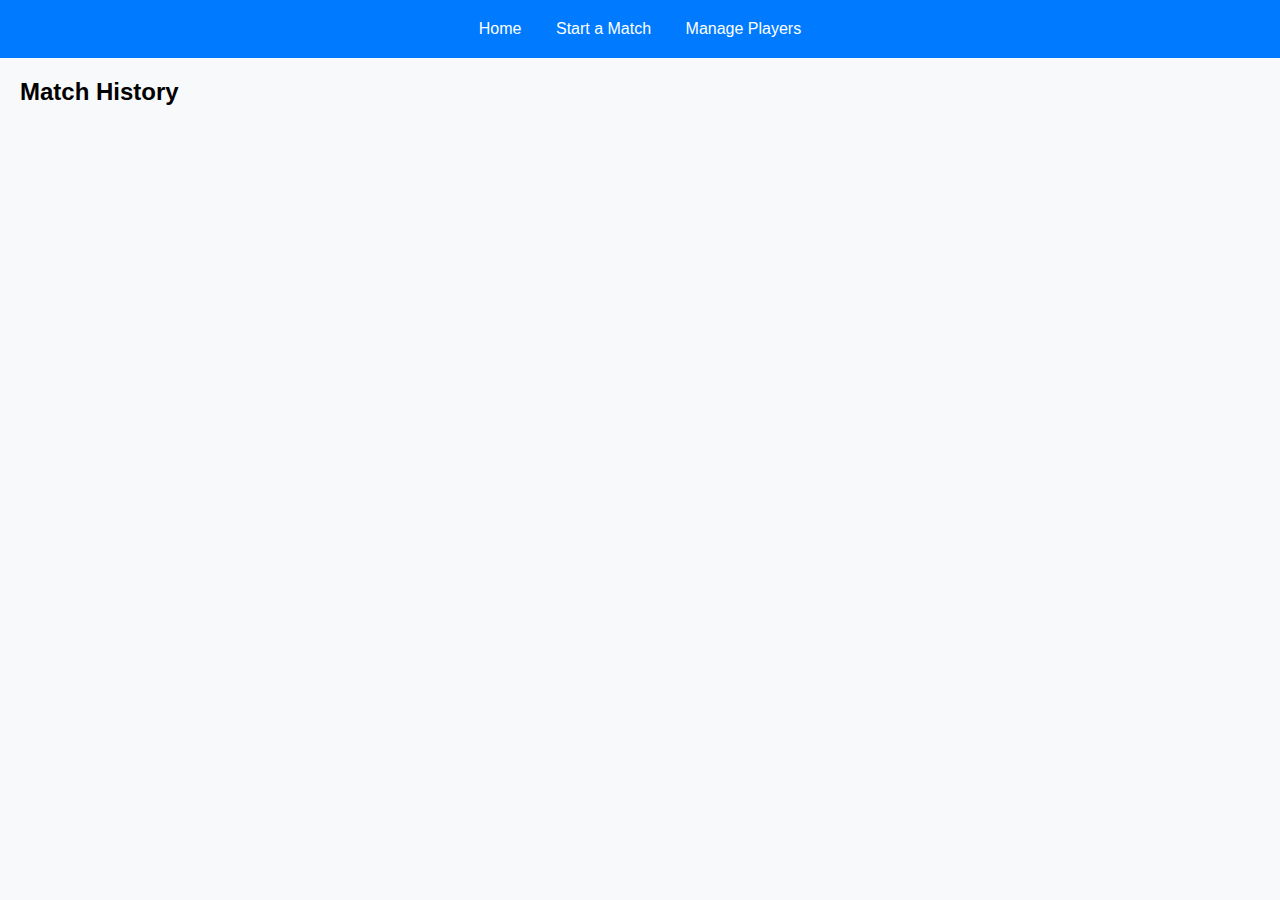
==== matches.html @ f291aa63 "Initial commit" ====
<!DOCTYPE html>
<html lang="en">
<head>
  <meta charset="UTF-8" />
  <meta name="viewport" content="width=device-width, initial-scale=1.0" />
  <link rel="stylesheet" href="style.css" />
  <title>View Matches</title>
</head>
<body>
  <header>
    <nav>
      <a href="index.html">Home</a>
      <a href="home.html">Start a Match</a>
      <a href="players.html">Manage Players</a>
    </nav>
  </header>
  <section>
    <h2>Match History</h2>
    <div id="matchContainer"></div>
  </section>
  <script src="utils.js"></script>
  <script src="match.js"></script>
</body>
</html>
---- style.css ----
body {
  font-family: Arial, sans-serif;
  margin: 0;
  padding: 0;
  background-color: #f8f9fa;
}

header {
  background-color: #007bff;
  color: white;
  text-align: center;
  padding: 20px;
}

nav a {
  color: white;
  margin: 0 15px;
  text-decoration: none;
}

section {
  margin: 20px;
}

button {
  background-color: #007bff;
  color: white;
  border: none;
  padding: 10px;
  cursor: pointer;
}

button:hover {
  background-color: #0056b3;
}
.match-card {
  border: 1px solid #ccc;
  padding: 15px;
  margin: 10px 0;
  background-color: #f1f1f1;
  border-radius: 8px;
}
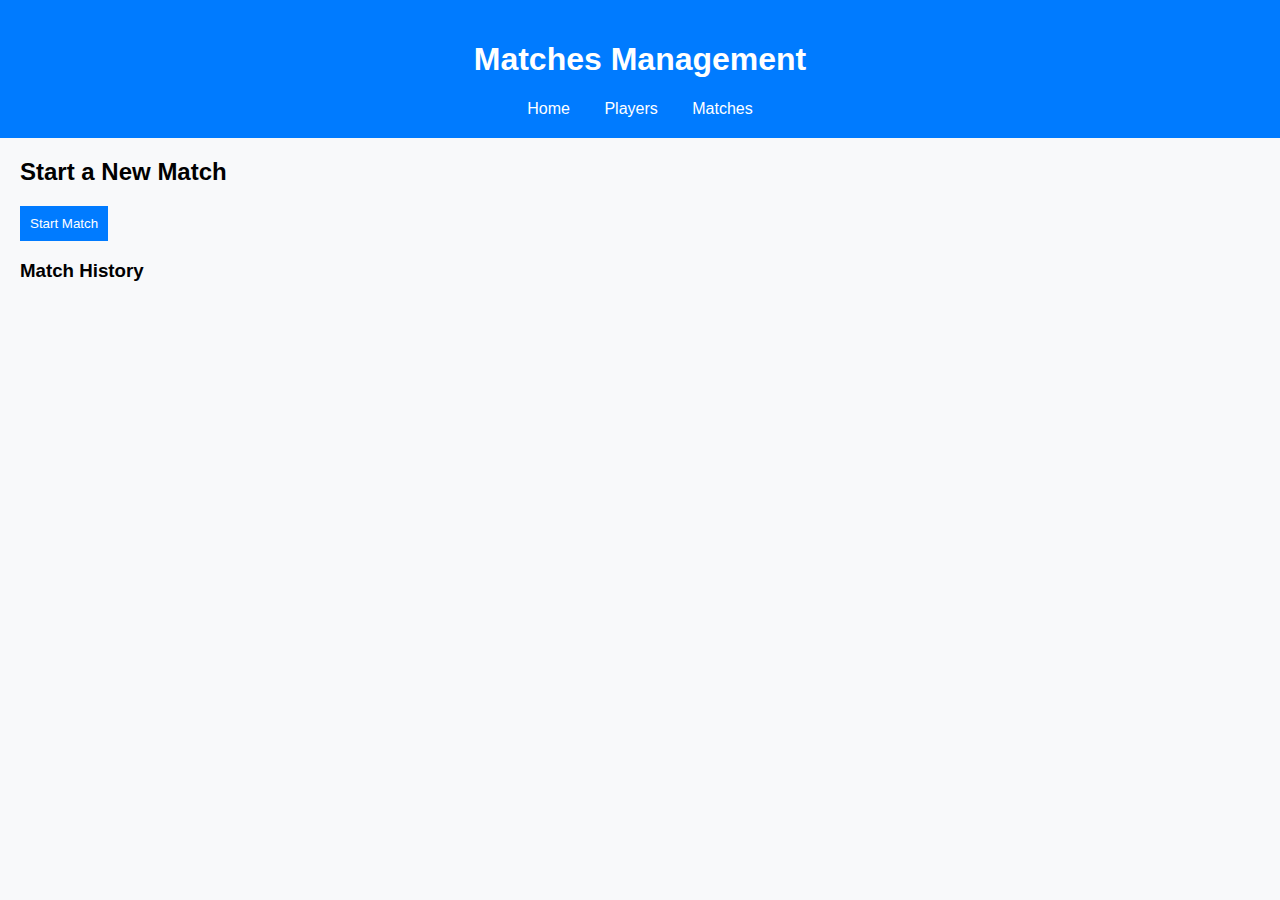
==== commit 6dd01d3d: "Updated HTML, removed .txt files, and added new JS files" ====
--- a/matches.html
+++ b/matches.html
@@ -4,21 +4,27 @@
   <meta charset="UTF-8" />
   <meta name="viewport" content="width=device-width, initial-scale=1.0" />
   <link rel="stylesheet" href="style.css" />
-  <title>View Matches</title>
+  <title>Matches - CricHeroes Clone</title>
 </head>
-<body>
+<body id="matchesPage">
   <header>
+    <h1>Matches Management</h1>
     <nav>
       <a href="index.html">Home</a>
-      <a href="home.html">Start a Match</a>
-      <a href="players.html">Manage Players</a>
+      <a href="players.html">Players</a>
+      <a href="matches.html">Matches</a>
     </nav>
   </header>
+
   <section>
-    <h2>Match History</h2>
-    <div id="matchContainer"></div>
+    <h2>Start a New Match</h2>
+    <button onclick="startMatch()">Start Match</button>
+
+    <h3>Match History</h3>
+    <ul id="matchesList"></ul>
   </section>
-  <script src="utils.js"></script>
-  <script src="match.js"></script>
+
+  <!-- Import scripts using modules -->
+  <script src="script.js" type="module"></script>
 </body>
 </html>
